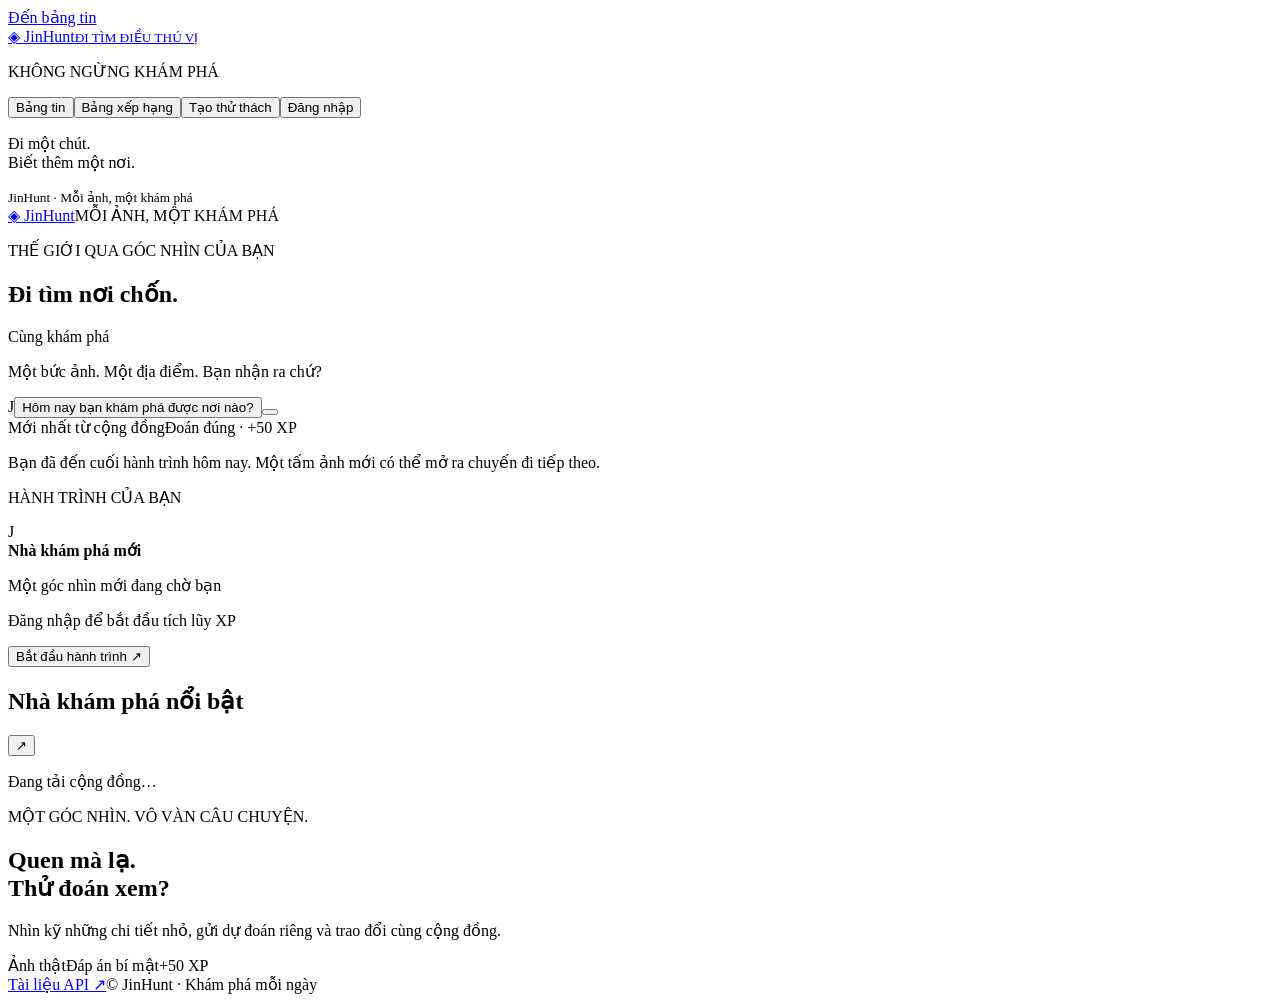
==== app/static/index.html @ 9313872d "Refresh JinHunt with bright ocean blue and cyan palette" ====
<!doctype html><html lang="vi"><head><meta charset="utf-8"><meta name="viewport" content="width=device-width,initial-scale=1"><meta name="theme-color" content="#173f34"><title>JinHunt — Bạn có biết đây là đâu?</title><link rel="stylesheet" href="/static/style.css"><script src="/static/app.js" defer></script></head><body>
<link rel="stylesheet" href="/static/feed.css">
<link rel="stylesheet" href="/static/ocean.css">
<a class="skip-link" href="#feed">Đến bảng tin</a>
<header class="sidebar"><a class="brand" href="/">◈ JinHunt<small>ĐI TÌM ĐIỀU THÚ VỊ</small></a><p class="sidebar-label">KHÔNG NGỪNG KHÁM PHÁ</p><nav aria-label="Điều hướng chính"><button id="explore" class="active" aria-current="page"><span data-icon="home"></span><span>Bảng tin</span></button><button id="ranking"><span data-icon="award"></span><span>Bảng xếp hạng</span></button><button id="create"><span data-icon="plus"></span><span>Tạo thử thách</span></button><button id="account"><span data-icon="user"></span><span id="account-label">Đăng nhập</span></button></nav><div class="sidebar-bottom"><span class="compass" data-icon="compass"></span><p>Đi một chút.<br>Biết thêm một nơi.</p><small>JinHunt · Mỗi ảnh, một khám phá</small></div></header>
<div class="mobile-brand"><a class="brand" href="/">◈ JinHunt</a><span>MỖI ẢNH, MỘT KHÁM PHÁ</span></div>
<div class="workspace"><main><section class="feed-heading"><p class="eyebrow">THẾ GIỚI QUA GÓC NHÌN CỦA BẠN</p><div><h1 id="section-title">Đi tìm nơi chốn.</h1><span class="live-tag"><i></i> Cùng khám phá</span></div><p>Một bức ảnh. Một địa điểm. Bạn nhận ra chứ?</p></section><section class="composer" aria-label="Chia sẻ ảnh"><span class="avatar self-avatar">J</span><button id="compose-trigger">Hôm nay bạn khám phá được nơi nào?</button><button id="compose-camera" class="icon-button" aria-label="Đăng ảnh thử thách"><span data-icon="camera"></span></button></section><div class="feed-toolbar"><span id="feed-label">Mới nhất từ cộng đồng</span><span class="feed-note">Đoán đúng · +50 XP</span></div><div id="feed" class="grid" aria-live="polite" tabindex="-1"></div><button id="load-more" class="outline" hidden>Xem thêm thử thách</button><p class="footnote">Bạn đã đến cuối hành trình hôm nay. Một tấm ảnh mới có thể mở ra chuyến đi tiếp theo.</p></main>
<aside class="right-rail" aria-label="Hành trình và cộng đồng"><section class="journey"><p class="eyebrow">HÀNH TRÌNH CỦA BẠN</p><div class="journey-user"><span class="avatar self-avatar">J</span><div><strong id="journey-name">Nhà khám phá mới</strong><p id="journey-handle">Một góc nhìn mới đang chờ bạn</p></div></div><p id="profile">Đăng nhập để bắt đầu tích lũy XP</p><div class="xp-track" role="progressbar" aria-label="Tiến độ level" aria-valuemin="0" aria-valuemax="200" aria-valuenow="0"><span id="xp-fill"></span></div><button id="journey-action" class="text-button">Bắt đầu hành trình ↗</button></section><section class="community"><div class="rail-heading"><h2>Nhà khám phá nổi bật</h2><button id="all-ranking" aria-label="Xem bảng xếp hạng">↗</button></div><div id="top-hunters"><p class="muted">Đang tải cộng đồng…</p></div></section><section class="how-to"><span data-icon="compass"></span><p class="eyebrow">MỘT GÓC NHÌN. VÔ VÀN CÂU CHUYỆN.</p><h2>Quen mà lạ.<br>Thử đoán xem?</h2><p>Nhìn kỹ những chi tiết nhỏ, gửi dự đoán riêng và trao đổi cùng cộng đồng.</p><div class="how-tags"><span>Ảnh thật</span><span>Đáp án bí mật</span><span>+50 XP</span></div></section><footer><a href="/docs">Tài liệu API ↗</a><span>© JinHunt · Khám phá mỗi ngày</span></footer></aside></div>
<dialog id="auth-dialog"><button class="close" aria-label="Đóng">×</button><p class="eyebrow">HÀNH TRÌNH CỦA BẠN</p><h2 id="auth-title">Chào mừng trở lại</h2><form id="auth-form"><label>Tên đăng nhập<input name="username" autocomplete="username" required pattern="[a-zA-Z0-9_]{3,30}" placeholder="Không dấu, 3–30 ký tự"></label><label>Mật khẩu<input name="password" type="password" autocomplete="current-password" required minlength="8" maxlength="128" placeholder="Ít nhất 8 ký tự"></label><button class="primary" type="submit" id="auth-submit">Đăng nhập</button></form><button id="auth-switch" class="text-button">Chưa có tài khoản? Đăng ký</button></dialog>
<dialog id="create-dialog"><button class="close" aria-label="Đóng">×</button><p class="eyebrow">CHIA SẺ MỘT GÓC THẾ GIỚI</p><h2>Tạo thử thách mới</h2><form id="create-form"><label>Ảnh địa điểm<input name="image" type="file" accept="image/jpeg,image/png,image/webp" required></label><label>Tiêu đề<input name="title" minlength="3" maxlength="100" required placeholder="Một góc phố bạn từng đi qua…"></label><label>Gợi ý công khai<textarea name="description" maxlength="1000" placeholder="Một gợi ý nhỏ…"></textarea></label><label>Đáp án bí mật<input name="answer" minlength="2" maxlength="200" required placeholder="Ví dụ: Chợ Bến Thành"></label><details><summary>Thêm tọa độ (tùy chọn)</summary><div class="row"><label>Vĩ độ<input name="latitude" type="number" step="any" min="-90" max="90"></label><label>Kinh độ<input name="longitude" type="number" step="any" min="-180" max="180"></label></div><p class="muted">Chấp nhận dự đoán trong bán kính 150 m.</p></details><p class="muted">Ảnh được xóa metadata GPS. Tiêu đề và gợi ý hiển thị công khai.</p><button class="primary" type="submit">Đăng thử thách ↗</button></form></dialog>
<dialog id="detail-dialog" class="wide"><button class="close" aria-label="Đóng">×</button><div id="detail"></div></dialog><div id="toast" role="status" hidden></div></body></html>
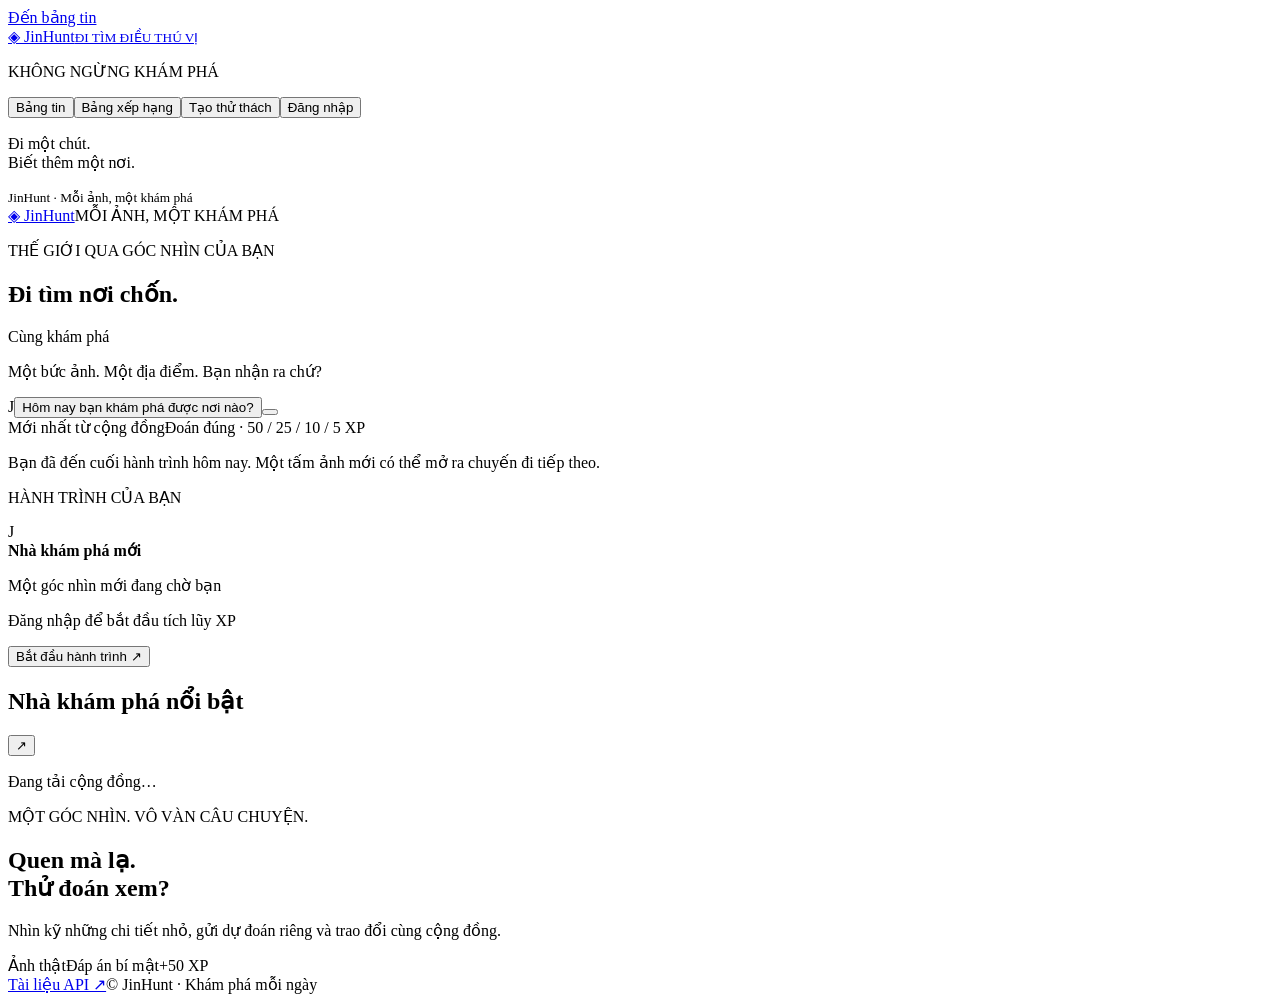
==== commit 311b467f: "Add ranked XP rewards, progressive levels, avatar frames and daily check-in" ====
--- a/app/static/index.html
+++ b/app/static/index.html
@@ -1,10 +1,10 @@
-<!doctype html><html lang="vi"><head><meta charset="utf-8"><meta name="viewport" content="width=device-width,initial-scale=1"><meta name="theme-color" content="#173f34"><title>JinHunt — Bạn có biết đây là đâu?</title><link rel="stylesheet" href="/static/style.css"><script src="/static/app.js" defer></script></head><body>
-<link rel="stylesheet" href="/static/feed.css">
+<!doctype html><html lang="vi"><head><meta charset="utf-8"><meta name="viewport" content="width=device-width,initial-scale=1"><meta name="theme-color" content="#087d94"><title>JinHunt — Bạn có biết đây là đâu?</title><link rel="stylesheet" href="/static/style.css"><script src="/static/app.js" defer></script><script src="/static/consent-ui.js" defer></script></head><body>
+<link rel="stylesheet" href="/static/feed.css"><script src="/static/email-ui.js" defer></script><script src="/static/moderation-ui.js" defer></script>
 <link rel="stylesheet" href="/static/ocean.css">
 <a class="skip-link" href="#feed">Đến bảng tin</a>
 <header class="sidebar"><a class="brand" href="/">◈ JinHunt<small>ĐI TÌM ĐIỀU THÚ VỊ</small></a><p class="sidebar-label">KHÔNG NGỪNG KHÁM PHÁ</p><nav aria-label="Điều hướng chính"><button id="explore" class="active" aria-current="page"><span data-icon="home"></span><span>Bảng tin</span></button><button id="ranking"><span data-icon="award"></span><span>Bảng xếp hạng</span></button><button id="create"><span data-icon="plus"></span><span>Tạo thử thách</span></button><button id="account"><span data-icon="user"></span><span id="account-label">Đăng nhập</span></button></nav><div class="sidebar-bottom"><span class="compass" data-icon="compass"></span><p>Đi một chút.<br>Biết thêm một nơi.</p><small>JinHunt · Mỗi ảnh, một khám phá</small></div></header>
 <div class="mobile-brand"><a class="brand" href="/">◈ JinHunt</a><span>MỖI ẢNH, MỘT KHÁM PHÁ</span></div>
-<div class="workspace"><main><section class="feed-heading"><p class="eyebrow">THẾ GIỚI QUA GÓC NHÌN CỦA BẠN</p><div><h1 id="section-title">Đi tìm nơi chốn.</h1><span class="live-tag"><i></i> Cùng khám phá</span></div><p>Một bức ảnh. Một địa điểm. Bạn nhận ra chứ?</p></section><section class="composer" aria-label="Chia sẻ ảnh"><span class="avatar self-avatar">J</span><button id="compose-trigger">Hôm nay bạn khám phá được nơi nào?</button><button id="compose-camera" class="icon-button" aria-label="Đăng ảnh thử thách"><span data-icon="camera"></span></button></section><div class="feed-toolbar"><span id="feed-label">Mới nhất từ cộng đồng</span><span class="feed-note">Đoán đúng · +50 XP</span></div><div id="feed" class="grid" aria-live="polite" tabindex="-1"></div><button id="load-more" class="outline" hidden>Xem thêm thử thách</button><p class="footnote">Bạn đã đến cuối hành trình hôm nay. Một tấm ảnh mới có thể mở ra chuyến đi tiếp theo.</p></main>
+<div class="workspace"><main><section class="feed-heading"><p class="eyebrow">THẾ GIỚI QUA GÓC NHÌN CỦA BẠN</p><div><h1 id="section-title">Đi tìm nơi chốn.</h1><span class="live-tag"><i></i> Cùng khám phá</span></div><p>Một bức ảnh. Một địa điểm. Bạn nhận ra chứ?</p></section><section class="composer" aria-label="Chia sẻ ảnh"><span class="avatar self-avatar">J</span><button id="compose-trigger">Hôm nay bạn khám phá được nơi nào?</button><button id="compose-camera" class="icon-button" aria-label="Đăng ảnh thử thách"><span data-icon="camera"></span></button></section><div class="feed-toolbar"><span id="feed-label">Mới nhất từ cộng đồng</span><span class="feed-note">Đoán đúng · 50 / 25 / 10 / 5 XP</span></div><div id="feed" class="grid" aria-live="polite" tabindex="-1"></div><button id="load-more" class="outline" hidden>Xem thêm thử thách</button><p class="footnote">Bạn đã đến cuối hành trình hôm nay. Một tấm ảnh mới có thể mở ra chuyến đi tiếp theo.</p></main>
 <aside class="right-rail" aria-label="Hành trình và cộng đồng"><section class="journey"><p class="eyebrow">HÀNH TRÌNH CỦA BẠN</p><div class="journey-user"><span class="avatar self-avatar">J</span><div><strong id="journey-name">Nhà khám phá mới</strong><p id="journey-handle">Một góc nhìn mới đang chờ bạn</p></div></div><p id="profile">Đăng nhập để bắt đầu tích lũy XP</p><div class="xp-track" role="progressbar" aria-label="Tiến độ level" aria-valuemin="0" aria-valuemax="200" aria-valuenow="0"><span id="xp-fill"></span></div><button id="journey-action" class="text-button">Bắt đầu hành trình ↗</button></section><section class="community"><div class="rail-heading"><h2>Nhà khám phá nổi bật</h2><button id="all-ranking" aria-label="Xem bảng xếp hạng">↗</button></div><div id="top-hunters"><p class="muted">Đang tải cộng đồng…</p></div></section><section class="how-to"><span data-icon="compass"></span><p class="eyebrow">MỘT GÓC NHÌN. VÔ VÀN CÂU CHUYỆN.</p><h2>Quen mà lạ.<br>Thử đoán xem?</h2><p>Nhìn kỹ những chi tiết nhỏ, gửi dự đoán riêng và trao đổi cùng cộng đồng.</p><div class="how-tags"><span>Ảnh thật</span><span>Đáp án bí mật</span><span>+50 XP</span></div></section><footer><a href="/docs">Tài liệu API ↗</a><span>© JinHunt · Khám phá mỗi ngày</span></footer></aside></div>
 <dialog id="auth-dialog"><button class="close" aria-label="Đóng">×</button><p class="eyebrow">HÀNH TRÌNH CỦA BẠN</p><h2 id="auth-title">Chào mừng trở lại</h2><form id="auth-form"><label>Tên đăng nhập<input name="username" autocomplete="username" required pattern="[a-zA-Z0-9_]{3,30}" placeholder="Không dấu, 3–30 ký tự"></label><label>Mật khẩu<input name="password" type="password" autocomplete="current-password" required minlength="8" maxlength="128" placeholder="Ít nhất 8 ký tự"></label><button class="primary" type="submit" id="auth-submit">Đăng nhập</button></form><button id="auth-switch" class="text-button">Chưa có tài khoản? Đăng ký</button></dialog>
 <dialog id="create-dialog"><button class="close" aria-label="Đóng">×</button><p class="eyebrow">CHIA SẺ MỘT GÓC THẾ GIỚI</p><h2>Tạo thử thách mới</h2><form id="create-form"><label>Ảnh địa điểm<input name="image" type="file" accept="image/jpeg,image/png,image/webp" required></label><label>Tiêu đề<input name="title" minlength="3" maxlength="100" required placeholder="Một góc phố bạn từng đi qua…"></label><label>Gợi ý công khai<textarea name="description" maxlength="1000" placeholder="Một gợi ý nhỏ…"></textarea></label><label>Đáp án bí mật<input name="answer" minlength="2" maxlength="200" required placeholder="Ví dụ: Chợ Bến Thành"></label><details><summary>Thêm tọa độ (tùy chọn)</summary><div class="row"><label>Vĩ độ<input name="latitude" type="number" step="any" min="-90" max="90"></label><label>Kinh độ<input name="longitude" type="number" step="any" min="-180" max="180"></label></div><p class="muted">Chấp nhận dự đoán trong bán kính 150 m.</p></details><p class="muted">Ảnh được xóa metadata GPS. Tiêu đề và gợi ý hiển thị công khai.</p><button class="primary" type="submit">Đăng thử thách ↗</button></form></dialog>
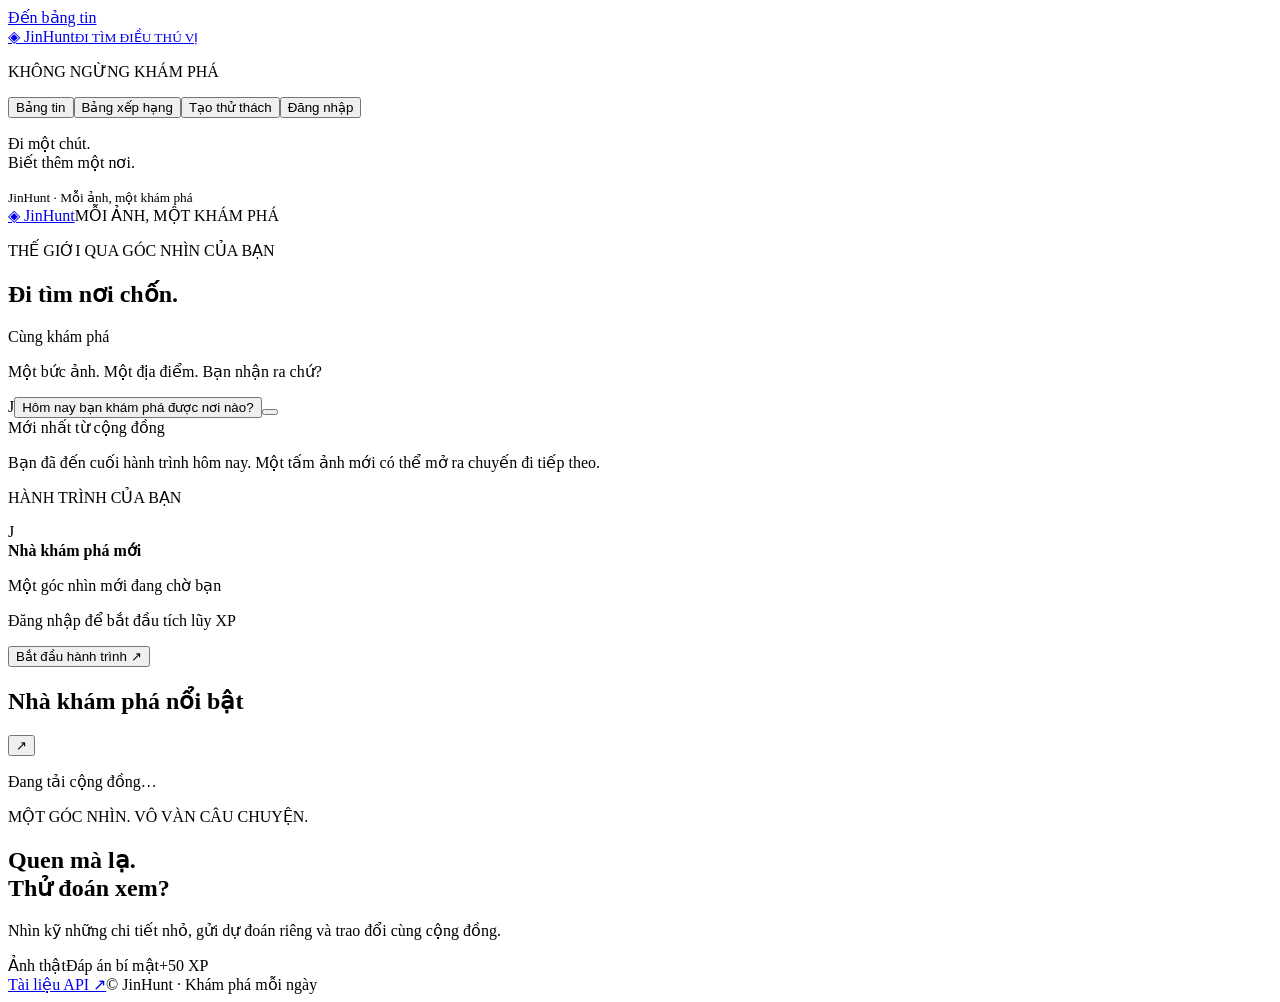
==== commit b0cfc426: "Simplify gameplay hints and celebrate level upgrades" ====
--- a/app/static/index.html
+++ b/app/static/index.html
@@ -4,7 +4,7 @@
 <a class="skip-link" href="#feed">Đến bảng tin</a>
 <header class="sidebar"><a class="brand" href="/">◈ JinHunt<small>ĐI TÌM ĐIỀU THÚ VỊ</small></a><p class="sidebar-label">KHÔNG NGỪNG KHÁM PHÁ</p><nav aria-label="Điều hướng chính"><button id="explore" class="active" aria-current="page"><span data-icon="home"></span><span>Bảng tin</span></button><button id="ranking"><span data-icon="award"></span><span>Bảng xếp hạng</span></button><button id="create"><span data-icon="plus"></span><span>Tạo thử thách</span></button><button id="account"><span data-icon="user"></span><span id="account-label">Đăng nhập</span></button></nav><div class="sidebar-bottom"><span class="compass" data-icon="compass"></span><p>Đi một chút.<br>Biết thêm một nơi.</p><small>JinHunt · Mỗi ảnh, một khám phá</small></div></header>
 <div class="mobile-brand"><a class="brand" href="/">◈ JinHunt</a><span>MỖI ẢNH, MỘT KHÁM PHÁ</span></div>
-<div class="workspace"><main><section class="feed-heading"><p class="eyebrow">THẾ GIỚI QUA GÓC NHÌN CỦA BẠN</p><div><h1 id="section-title">Đi tìm nơi chốn.</h1><span class="live-tag"><i></i> Cùng khám phá</span></div><p>Một bức ảnh. Một địa điểm. Bạn nhận ra chứ?</p></section><section class="composer" aria-label="Chia sẻ ảnh"><span class="avatar self-avatar">J</span><button id="compose-trigger">Hôm nay bạn khám phá được nơi nào?</button><button id="compose-camera" class="icon-button" aria-label="Đăng ảnh thử thách"><span data-icon="camera"></span></button></section><div class="feed-toolbar"><span id="feed-label">Mới nhất từ cộng đồng</span><span class="feed-note">Đoán đúng · 50 / 25 / 10 / 5 XP</span></div><div id="feed" class="grid" aria-live="polite" tabindex="-1"></div><button id="load-more" class="outline" hidden>Xem thêm thử thách</button><p class="footnote">Bạn đã đến cuối hành trình hôm nay. Một tấm ảnh mới có thể mở ra chuyến đi tiếp theo.</p></main>
+<div class="workspace"><main><section class="feed-heading"><p class="eyebrow">THẾ GIỚI QUA GÓC NHÌN CỦA BẠN</p><div><h1 id="section-title">Đi tìm nơi chốn.</h1><span class="live-tag"><i></i> Cùng khám phá</span></div><p>Một bức ảnh. Một địa điểm. Bạn nhận ra chứ?</p></section><section class="composer" aria-label="Chia sẻ ảnh"><span class="avatar self-avatar">J</span><button id="compose-trigger">Hôm nay bạn khám phá được nơi nào?</button><button id="compose-camera" class="icon-button" aria-label="Đăng ảnh thử thách"><span data-icon="camera"></span></button></section><div class="feed-toolbar"><span id="feed-label">Mới nhất từ cộng đồng</span></div><div id="feed" class="grid" aria-live="polite" tabindex="-1"></div><button id="load-more" class="outline" hidden>Xem thêm thử thách</button><p class="footnote">Bạn đã đến cuối hành trình hôm nay. Một tấm ảnh mới có thể mở ra chuyến đi tiếp theo.</p></main>
 <aside class="right-rail" aria-label="Hành trình và cộng đồng"><section class="journey"><p class="eyebrow">HÀNH TRÌNH CỦA BẠN</p><div class="journey-user"><span class="avatar self-avatar">J</span><div><strong id="journey-name">Nhà khám phá mới</strong><p id="journey-handle">Một góc nhìn mới đang chờ bạn</p></div></div><p id="profile">Đăng nhập để bắt đầu tích lũy XP</p><div class="xp-track" role="progressbar" aria-label="Tiến độ level" aria-valuemin="0" aria-valuemax="200" aria-valuenow="0"><span id="xp-fill"></span></div><button id="journey-action" class="text-button">Bắt đầu hành trình ↗</button></section><section class="community"><div class="rail-heading"><h2>Nhà khám phá nổi bật</h2><button id="all-ranking" aria-label="Xem bảng xếp hạng">↗</button></div><div id="top-hunters"><p class="muted">Đang tải cộng đồng…</p></div></section><section class="how-to"><span data-icon="compass"></span><p class="eyebrow">MỘT GÓC NHÌN. VÔ VÀN CÂU CHUYỆN.</p><h2>Quen mà lạ.<br>Thử đoán xem?</h2><p>Nhìn kỹ những chi tiết nhỏ, gửi dự đoán riêng và trao đổi cùng cộng đồng.</p><div class="how-tags"><span>Ảnh thật</span><span>Đáp án bí mật</span><span>+50 XP</span></div></section><footer><a href="/docs">Tài liệu API ↗</a><span>© JinHunt · Khám phá mỗi ngày</span></footer></aside></div>
 <dialog id="auth-dialog"><button class="close" aria-label="Đóng">×</button><p class="eyebrow">HÀNH TRÌNH CỦA BẠN</p><h2 id="auth-title">Chào mừng trở lại</h2><form id="auth-form"><label>Tên đăng nhập<input name="username" autocomplete="username" required pattern="[a-zA-Z0-9_]{3,30}" placeholder="Không dấu, 3–30 ký tự"></label><label>Mật khẩu<input name="password" type="password" autocomplete="current-password" required minlength="8" maxlength="128" placeholder="Ít nhất 8 ký tự"></label><button class="primary" type="submit" id="auth-submit">Đăng nhập</button></form><button id="auth-switch" class="text-button">Chưa có tài khoản? Đăng ký</button></dialog>
 <dialog id="create-dialog"><button class="close" aria-label="Đóng">×</button><p class="eyebrow">CHIA SẺ MỘT GÓC THẾ GIỚI</p><h2>Tạo thử thách mới</h2><form id="create-form"><label>Ảnh địa điểm<input name="image" type="file" accept="image/jpeg,image/png,image/webp" required></label><label>Tiêu đề<input name="title" minlength="3" maxlength="100" required placeholder="Một góc phố bạn từng đi qua…"></label><label>Gợi ý công khai<textarea name="description" maxlength="1000" placeholder="Một gợi ý nhỏ…"></textarea></label><label>Đáp án bí mật<input name="answer" minlength="2" maxlength="200" required placeholder="Ví dụ: Chợ Bến Thành"></label><details><summary>Thêm tọa độ (tùy chọn)</summary><div class="row"><label>Vĩ độ<input name="latitude" type="number" step="any" min="-90" max="90"></label><label>Kinh độ<input name="longitude" type="number" step="any" min="-180" max="180"></label></div><p class="muted">Chấp nhận dự đoán trong bán kính 150 m.</p></details><p class="muted">Ảnh được xóa metadata GPS. Tiêu đề và gợi ý hiển thị công khai.</p><button class="primary" type="submit">Đăng thử thách ↗</button></form></dialog>
